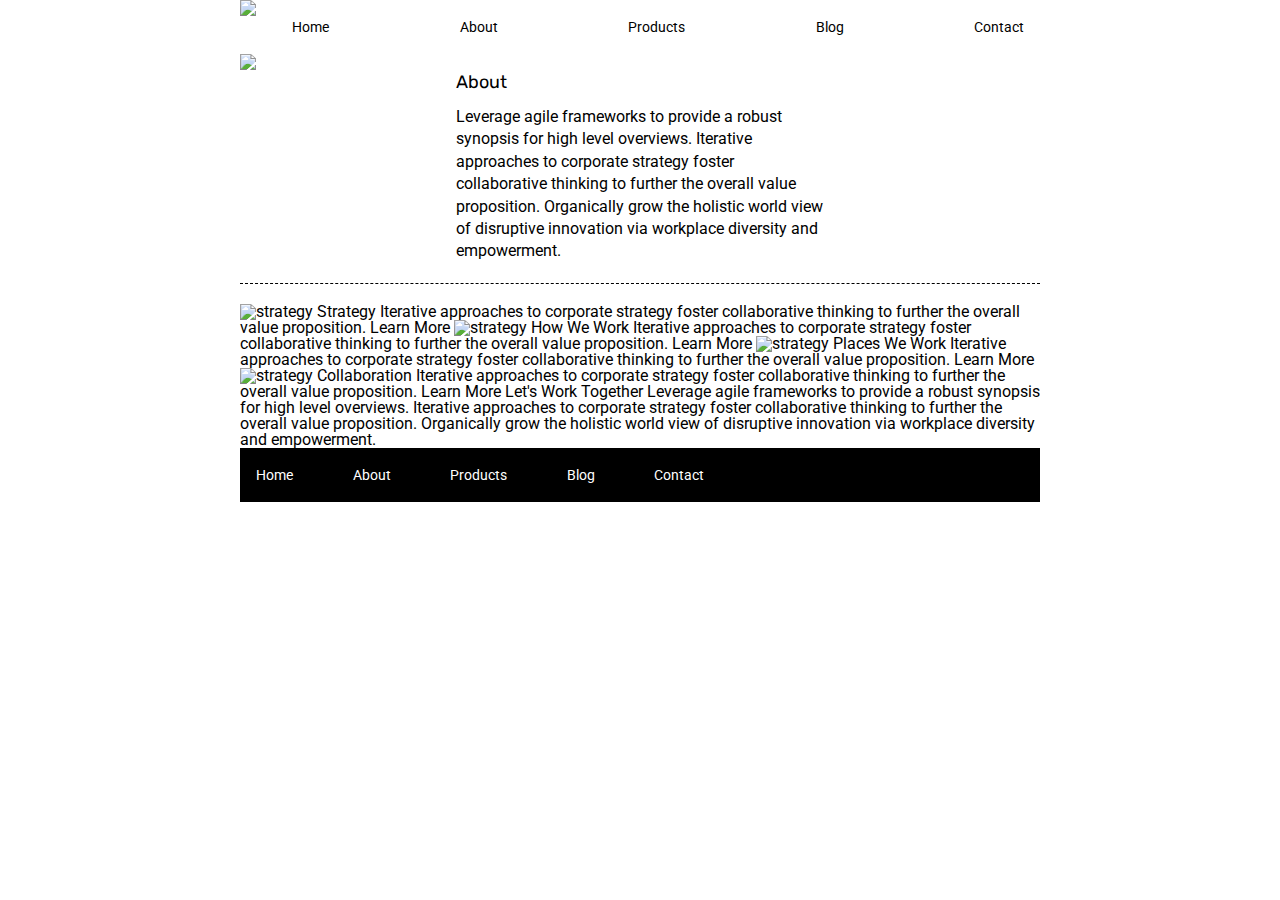
==== about.html @ 4573d647 "added header to about page. Also change header img and added link to Home navigation item" ====
<!doctype html>

<html lang="en">
<head>
  <meta charset="utf-8">

  <title>Sprint Challenge - About</title>

  <link href="https://fonts.googleapis.com/css?family=Roboto|Rubik" rel="stylesheet">
  <link rel="stylesheet" href="css/index.css">

</head>

<body>
    <div class="container about-page">

      <!-- Header Section -->
      <header>
        <div class="headerMain">
            <div class="logoImg">
                <img src="img/lambda-black.png">
            </div>
            <nav>
                <a href="index.html">Home</a>
                <a href="about.html">About</a>
                <a href="#">Products</a>
                <a href="#">Blog</a>
                <a href="#">Contact</a>
            </nav>
        </div>
        <div class="headerImg">
            <img src="img/jumbo-about.png">
        </div>
      </header>

      <!-- Top Content -->
      <section class="top-content about-page">
        <div class="text-container about-page">
          <h2>About</h2>
          <p>Leverage agile frameworks to provide a robust synopsis for high level overviews. Iterative approaches to corporate strategy foster collaborative thinking to further the overall value proposition. Organically grow the holistic world view of disruptive innovation via workplace diversity and empowerment.</p>
      </div>
      </section>

    <img src="img/about-plan.png" alt="strategy">
    
    Strategy
    
    Iterative approaches to corporate strategy foster collaborative thinking to further the overall value proposition.

    Learn More



    <img src="img/about-working.png" alt="strategy">
    
    How We Work
    
    Iterative approaches to corporate strategy foster collaborative thinking to further the overall value proposition.

    Learn More



    <img src="img/about-office.png" alt="strategy">
    
    Places We Work

    Iterative approaches to corporate strategy foster collaborative thinking to further the overall value proposition.

    Learn More

    <img src="img/about-meeting.png" alt="strategy">
    
    Collaboration
    
    Iterative approaches to corporate strategy foster collaborative thinking to further the overall value proposition.

    Learn More

    Let's Work Together

    Leverage agile frameworks to provide a robust synopsis for high level overviews. Iterative approaches to corporate strategy foster collaborative thinking to further the overall value proposition. Organically grow the holistic world view of disruptive innovation via workplace diversity and empowerment.
        
      <footer>
        <nav>
          <a href="index.html">Home</a>
          <a href="#">About</a>
          <a href="#">Products</a>
          <a href="#">Blog</a>
          <a href="#">Contact</a>
        </nav>
      </footer>
    </div><!-- container -->        
</body>
</html>
---- css/index.css ----
/* http://meyerweb.com/eric/tools/css/reset/ 
   v2.0 | 20110126
   License: none (public domain)
*/

html, body, div, span, applet, object, iframe,
h1, h2, h3, h4, h5, h6, p, blockquote, pre,
a, abbr, acronym, address, big, cite, code,
del, dfn, em, img, ins, kbd, q, s, samp,
small, strike, strong, sub, sup, tt, var,
b, u, i, center,
dl, dt, dd, ol, ul, li,
fieldset, form, label, legend,
table, caption, tbody, tfoot, thead, tr, th, td,
article, aside, canvas, details, embed, 
figure, figcaption, footer, header, hgroup, 
menu, nav, output, ruby, section, summary,
time, mark, audio, video {
	margin: 0;
	padding: 0;
	border: 0;
	font-size: 100%;
	font: inherit;
	vertical-align: baseline;
}
/* HTML5 display-role reset for older browsers */
article, aside, details, figcaption, figure, 
footer, header, hgroup, menu, nav, section {
	display: block;
}
body {
	line-height: 1;
}
ol, ul {
	list-style: none;
}
blockquote, q {
	quotes: none;
}
blockquote:before, blockquote:after,
q:before, q:after {
	content: '';
	content: none;
}
table {
	border-collapse: collapse;
	border-spacing: 0;
}

* {
    box-sizing: border-box;
}

html, body {
    height: 100%;
    font-family: 'Roboto', sans-serif;
}

h1, h2, h3, h4, h5 {
    font-size: 18px;
    margin-bottom: 15px;
    font-family: 'Rubik', sans-serif;
}

p {
    line-height: 1.4;
}

.container {
    width: 800px;
    margin: 0 auto;
}

/* Header Section */
header {
    display: flex;
    flex-direction: column;
}

header nav {
    width: 100%;
    display: flex;
    justify-content: space-between;
    align-items: center;
    padding: 20px 2%;
    font-size: 14px;
    margin-left: 20px; 
}

header nav a {
    color: black;
    text-decoration: none;
}

.headerMain {
    display: flex;
}

.top-content {
    display: flex;
    flex-wrap: wrap;
    justify-content: space-evenly;
    margin-bottom: 20px;
    border-bottom: 1px dashed black;
}

.top-content .text-container {
    width: 48%;
    padding: 0 1%;
    padding-bottom: 20px;  
}

.middle-content {
    margin-bottom: 20px;
    border-bottom: 1px dashed black;
}

.middle-content h2 {
    padding: 0 2%;
    margin-bottom: 0;
}
/* Box section */
.middle-content .boxes {
    display: flex;
    flex-wrap: wrap;
    justify-content: space-evenly;
}

.middle-content .boxes .box1 {
    width: 12.5%;
    height: 100px;
    background: teal;
    margin: 20px 2.5%;
    color: white;
    display: flex;
    align-items: center;
    justify-content: center;
}

.middle-content .boxes .box2 {
    width: 12.5%;
    height: 100px;
    background: gold;
    margin: 20px 2.5%;
    color: white;
    display: flex;
    align-items: center;
    justify-content: center;
}

.middle-content .boxes .box3 {
    width: 12.5%;
    height: 100px;
    background: cadetblue;
    margin: 20px 2.5%;
    color: white;
    display: flex;
    align-items: center;
    justify-content: center;
}

.middle-content .boxes .box4 {
    width: 12.5%;
    height: 100px;
    background: coral;
    margin: 20px 2.5%;
    color: white;
    display: flex;
    align-items: center;
    justify-content: center;
}

.middle-content .boxes .box5 {
    width: 12.5%;
    height: 100px;
    background: crimson;
    margin: 20px 2.5%;
    color: white;
    display: flex;
    align-items: center;
    justify-content: center;
}

.middle-content .boxes .box6 {
    width: 12.5%;
    height: 100px;
    background: forestgreen;
    margin: 20px 2.5%;
    color: white;
    display: flex;
    align-items: center;
    justify-content: center;
}

.middle-content .boxes .box7 {
    width: 12.5%;
    height: 100px;
    background: darkorchid;
    margin: 20px 2.5%;
    color: white;
    display: flex;
    align-items: center;
    justify-content: center;
}

.middle-content .boxes .box8 {
    width: 12.5%;
    height: 100px;
    background: hotpink;
    margin: 20px 2.5%;
    color: white;
    display: flex;
    align-items: center;
    justify-content: center;
}

.middle-content .boxes .box9 {
    width: 12.5%;
    height: 100px;
    background: indigo;
    margin: 20px 2.5%;
    color: white;
    display: flex;
    align-items: center;
    justify-content: center;
}

.middle-content .boxes .box10 {
    width: 12.5%;
    height: 100px;
    background: dodgerblue;
    margin: 20px 2.5%;
    color: white;
    display: flex;
    align-items: center;
    justify-content: center;
}

.bottom-content {
    display: flex;
    margin: 0 2% 20px;
    justify-content: space-around;
}

.bottom-content .text-container {
    padding-right: 4%;
}

.bottom-content .text-container:last-child {
    padding-right: 0;
}

footer {
    width: 100%;
    background: black;
}

footer nav {
    width: 60%;
    display: flex;
    justify-content: space-between;
    align-items: center;
    padding: 20px 2%;
    font-size: 14px;
}

footer nav a {
    color: white;
    text-decoration: none;
}

/* About Page */
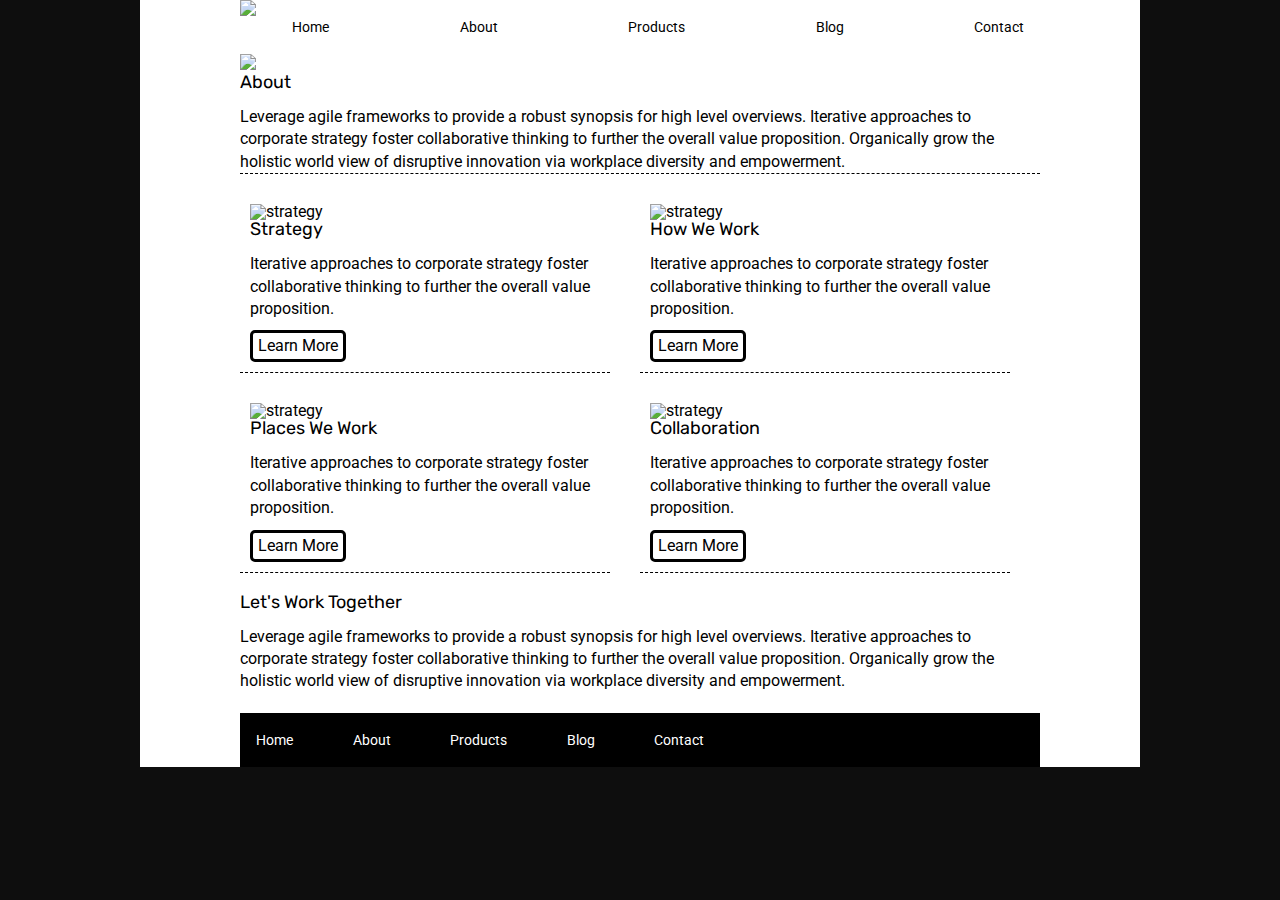
==== commit 9189199c: "finished about page layout" ====
--- a/about.html
+++ b/about.html
@@ -1,6 +1,8 @@
 <!doctype html>
 
 <html lang="en">
+
+<!-- head section -->
 <head>
   <meta charset="utf-8">
 
@@ -11,7 +13,9 @@
 
 </head>
 
+<!-- boddy section -->
 <body>
+  <div class="coolDiv">
     <div class="container about-page">
 
       <!-- Header Section -->
@@ -35,52 +39,61 @@
 
       <!-- Top Content -->
       <section class="top-content about-page">
-        <div class="text-container about-page">
+        <div class="about-section">
           <h2>About</h2>
           <p>Leverage agile frameworks to provide a robust synopsis for high level overviews. Iterative approaches to corporate strategy foster collaborative thinking to further the overall value proposition. Organically grow the holistic world view of disruptive innovation via workplace diversity and empowerment.</p>
       </div>
       </section>
-
-    <img src="img/about-plan.png" alt="strategy">
-    
-    Strategy
-    
-    Iterative approaches to corporate strategy foster collaborative thinking to further the overall value proposition.
-
-    Learn More
-
-
-
-    <img src="img/about-working.png" alt="strategy">
-    
-    How We Work
-    
-    Iterative approaches to corporate strategy foster collaborative thinking to further the overall value proposition.
-
-    Learn More
-
-
-
-    <img src="img/about-office.png" alt="strategy">
-    
-    Places We Work
-
-    Iterative approaches to corporate strategy foster collaborative thinking to further the overall value proposition.
-
-    Learn More
-
-    <img src="img/about-meeting.png" alt="strategy">
-    
-    Collaboration
-    
-    Iterative approaches to corporate strategy foster collaborative thinking to further the overall value proposition.
-
-    Learn More
-
-    Let's Work Together
-
-    Leverage agile frameworks to provide a robust synopsis for high level overviews. Iterative approaches to corporate strategy foster collaborative thinking to further the overall value proposition. Organically grow the holistic world view of disruptive innovation via workplace diversity and empowerment.
-        
+      <!-- middle content -->
+      <section class ="middle-content-about-page">
+        <div class="contentDiv">
+          <div>
+            <img src="img/about-plan.png" alt="strategy">
+          </div>
+          <div>
+            <h2>Strategy</h2>
+          </div>
+          <div>
+            <p>Iterative approaches to corporate strategy foster collaborative thinking to further the overall value proposition.</p>
+          </div>
+          
+          <a href="#">Learn More</a>
+        </div>
+        <div class="contentDiv">
+          <img src="img/about-working.png" alt="strategy">
+          <h2>How We Work</h2>
+          <p>Iterative approaches to corporate strategy foster collaborative thinking to further the overall value proposition.</p>
+          <a href="#">Learn More</a>
+        </div>
+      </section>
+      <!-- about TXT -->
+      <section class="middle-content-about-page">
+        <div class="contentDiv">
+          <div>
+           <img src="img/about-office.png" alt="strategy"> 
+          </div>
+          <div>
+            <h2>Places We Work</h2>
+          </div>
+          <div>
+            <p>Iterative approaches to corporate strategy foster collaborative thinking to further the overall value proposition.</p>
+          </div>
+          <a href="#">Learn More</a>
+          
+        </div>
+        <div class="contentDiv">
+          <img src="img/about-meeting.png" alt="strategy">
+          <h2>Collaboration</h2>
+          <p>Iterative approaches to corporate strategy foster collaborative thinking to further the overall value proposition.</p>
+          <a href="#">Learn More</a>
+        </div>
+      </section>
+      <!-- bottom content -->
+      <section class="bottom-content-about-page">
+        <h2>Let's Work Together</h2>
+        <p>Leverage agile frameworks to provide a robust synopsis for high level overviews. Iterative approaches to corporate strategy foster collaborative thinking to further the overall value proposition. Organically grow the holistic world view of disruptive innovation via workplace diversity and empowerment.</p>
+      </section>
+     <!-- footer section -->
       <footer>
         <nav>
           <a href="index.html">Home</a>
@@ -90,6 +103,8 @@
           <a href="#">Contact</a>
         </nav>
       </footer>
-    </div><!-- container -->        
+    </div><!-- container --> 
+  </div>
+           
 </body>
 </html>--- a/css/index.css
+++ b/css/index.css
@@ -52,6 +52,7 @@
 }
 
 html, body {
+    background-color: #0E0E0E;
     height: 100%;
     font-family: 'Roboto', sans-serif;
 }
@@ -66,6 +67,12 @@
     line-height: 1.4;
 }
 
+.coolDiv {
+    background-color: white;
+    width: 1000px;
+    margin: 0 auto;
+}
+
 .container {
     width: 800px;
     margin: 0 auto;
@@ -269,4 +276,32 @@
     text-decoration: none;
 }
 
-/* About Page */+/* About Page */
+
+.middle-content-about-page {
+    display: flex;
+    flex-direction: row;
+}
+
+.contentDiv {
+    display: flex;
+    flex-direction: column;
+    align-items: flex-start;
+    padding:10px;
+    margin-right: 30px;
+    margin-bottom: 20px;
+    border-bottom: 1px dashed black;
+}
+
+.contentDiv a {
+    color: black;
+    text-decoration: none;
+    border: solid;
+    border-radius: 5px;
+    margin-top: 10px;
+    padding:5px;
+}
+
+.bottom-content-about-page p {
+    margin-bottom: 20px;
+}